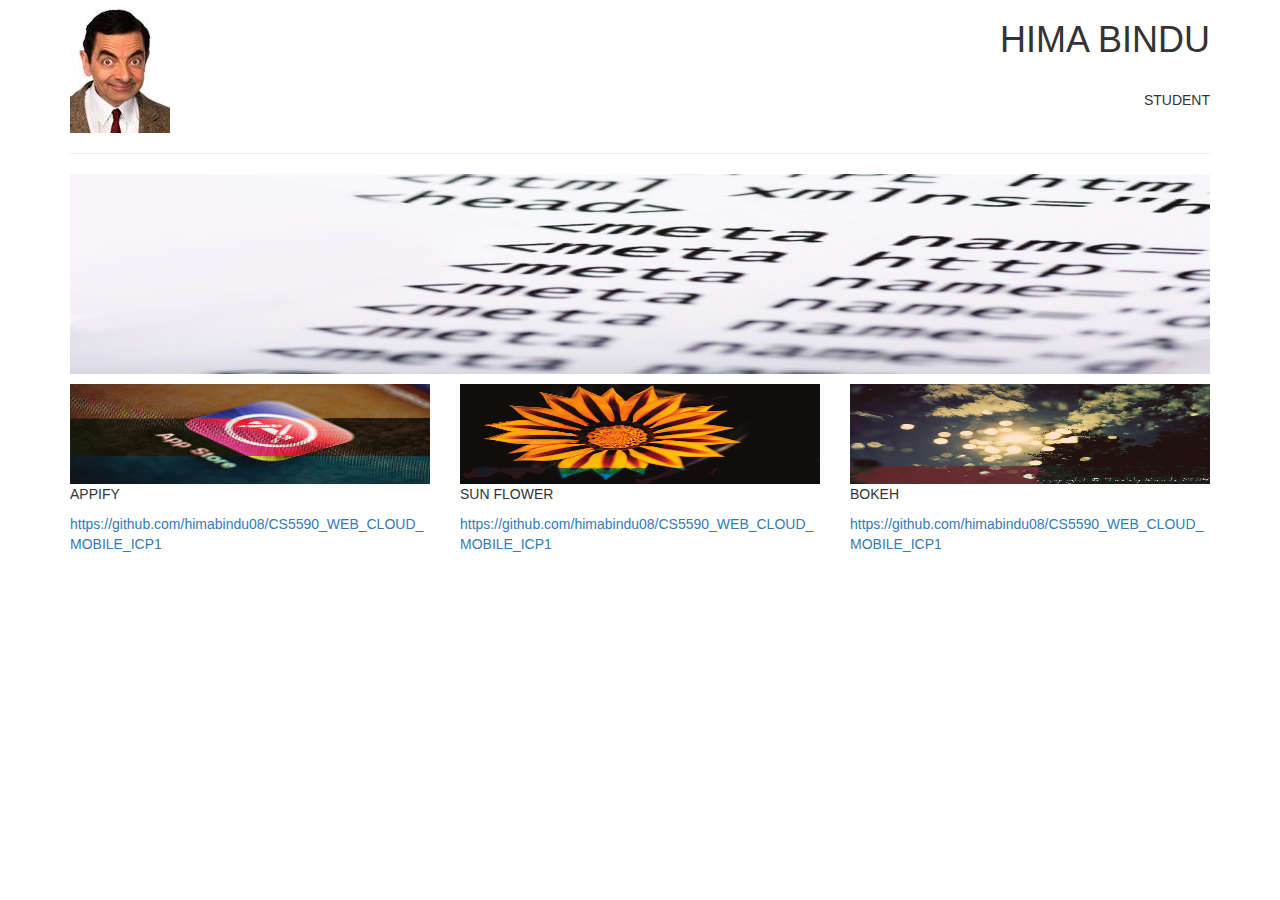
==== Task2/index.html @ 93653952 "ICP2" ====
<!DOCTYPE html>
<html lang="en">
<head>
    <title>Bootstrap Example</title>
    <meta charset="utf-8">
    <meta name="viewport" content="width=device-width, initial-scale=1">
    <link rel="stylesheet" href="https://maxcdn.bootstrapcdn.com/bootstrap/3.3.7/css/bootstrap.min.css">
    <link rel="stylesheet" href="styles.css">
    <script src="https://ajax.googleapis.com/ajax/libs/jquery/3.3.1/jquery.min.js"></script>
    <script src="https://maxcdn.bootstrapcdn.com/bootstrap/3.3.7/js/bootstrap.min.js"></script>
</head>
<body>

<div class="container">
    <div class="row">
        <div class="col-sm-6"><img src="images/bean.jpg"/></div>
        <div class="col-sm-6 text-right"><h1> HIMA BINDU</h1> <br> STUDENT </br> </div>
    </div>
    <hr>
    <div class="row">
        <div class="col-sm-12"><img src="images/Image.png" class="picture"/></div>
    </div>

    <div class="row pic3" >
        <div class="col=sm-12">
            <div class="col-sm-4"><img src="images/app1.png" class="pic1"/> <p> APPIFY</p> <a class="pic2" href="https://github.com/himabindu08/CS5590_WEB_CLOUD_MOBILE_ICP1"> https://github.com/himabindu08/CS5590_WEB_CLOUD_MOBILE_ICP1</a></div>
            <div class="col-sm-4"><img src="images/app2.png" class="pic1"/> <p> SUN FLOWER</p><a class="pic2" href="https://github.com/himabindu08/CS5590_WEB_CLOUD_MOBILE_ICP1"> https://github.com/himabindu08/CS5590_WEB_CLOUD_MOBILE_ICP1</a>  </div>
            <div class="col-sm-4"><img src="images/app3.png" class="pic1"/> <p> BOKEH </p><a class="pic2" href="https://github.com/himabindu08/CS5590_WEB_CLOUD_MOBILE_ICP1"> https://github.com/himabindu08/CS5590_WEB_CLOUD_MOBILE_ICP1</a> </div>
        </div>
    </div>

</div>

</body>
</html>
---- Task2/styles.css ----
.picture
{
    width:100%;
    height:200px;
}
.pic1
{
    width:100%;
    height:100px;
}
.pic2
{
    word-wrap: break-word;
}
.pic3
{
    margin-top: 10px;
}
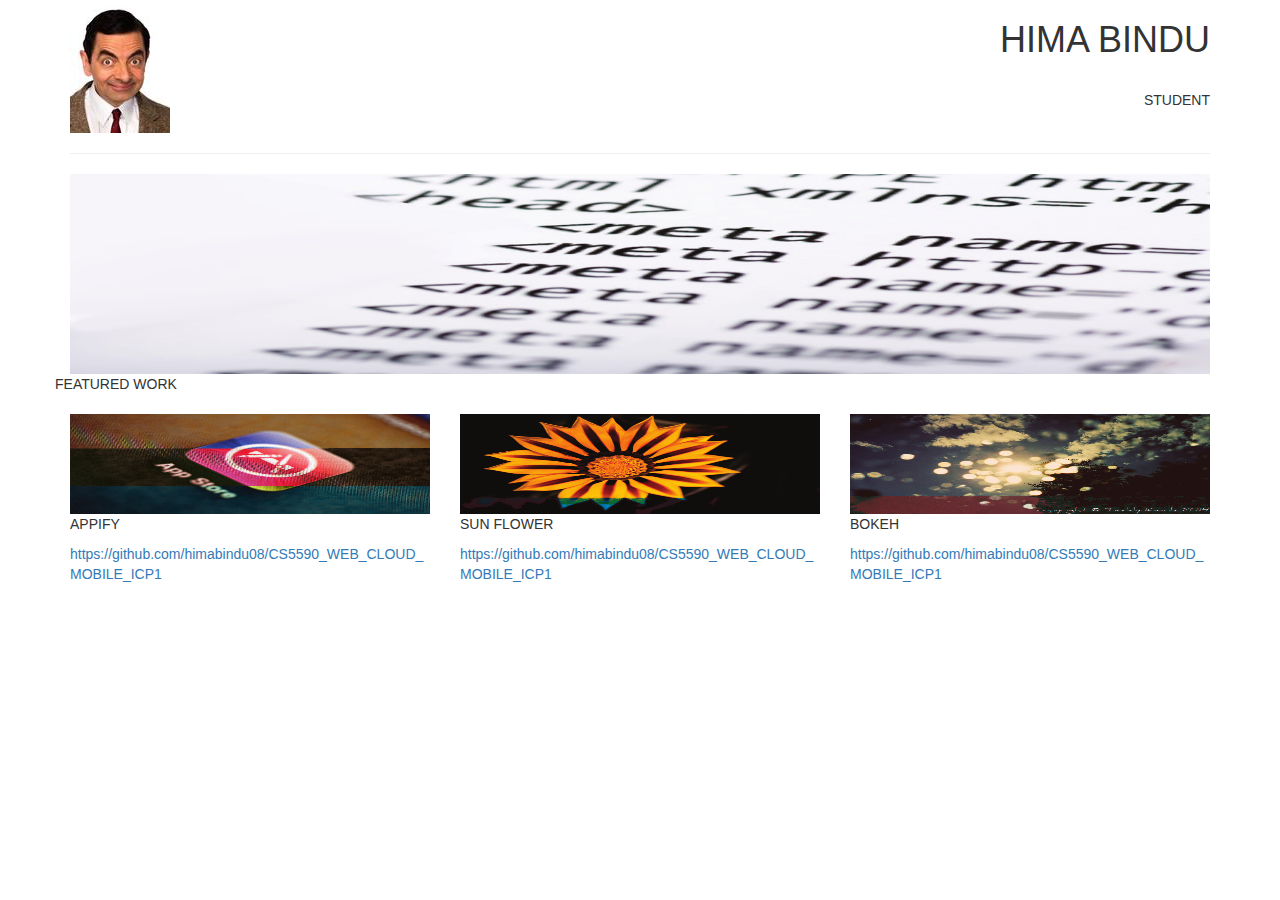
==== commit e8e11495: "task2" ====
--- a/Task2/index.html
+++ b/Task2/index.html
@@ -1,31 +1,32 @@
 <!DOCTYPE html>
 <html lang="en">
 <head>
-    <title>Bootstrap Example</title>
+    <title>Bootstrap Example</title> <!-- Title of the page-->
     <meta charset="utf-8">
     <meta name="viewport" content="width=device-width, initial-scale=1">
-    <link rel="stylesheet" href="https://maxcdn.bootstrapcdn.com/bootstrap/3.3.7/css/bootstrap.min.css">
-    <link rel="stylesheet" href="styles.css">
+    <link rel="stylesheet" href="https://maxcdn.bootstrapcdn.com/bootstrap/3.3.7/css/bootstrap.min.css"> <!-- Linking bootstrap file-->
+    <link rel="stylesheet" href="styles.css"> <!-- linking the stylesheet-->
     <script src="https://ajax.googleapis.com/ajax/libs/jquery/3.3.1/jquery.min.js"></script>
     <script src="https://maxcdn.bootstrapcdn.com/bootstrap/3.3.7/js/bootstrap.min.js"></script>
 </head>
 <body>
 
-<div class="container">
-    <div class="row">
-        <div class="col-sm-6"><img src="images/bean.jpg"/></div>
-        <div class="col-sm-6 text-right"><h1> HIMA BINDU</h1> <br> STUDENT </br> </div>
+<div class="container"> <!-- creating container class-->
+    <div class="row"> <!-- creating first row -->
+        <div class="col-sm-6"><img src="images/bean.jpg"/></div> <!-- including a picture to display on the leftside of page-->
+        <div class="col-sm-6 text-right"><h1> HIMA BINDU</h1> <br> STUDENT </br> </div> <!-- giving name and designation to display on right side-->
     </div>
-    <hr>
-    <div class="row">
-        <div class="col-sm-12"><img src="images/Image.png" class="picture"/></div>
+    <hr> <!-- to give horizontal rule-->
+    <div class="row"> <!-- second row is created-->
+        <div class="col-sm-12"><img src="images/Image.png" class="picture"/></div> <!-- the picture is attached-->
+        <p>    FEATURED WORK </p> <!-- text is entered here -->
     </div>
 
-    <div class="row pic3" >
+    <div class="row pic3" > <! third row is created-->
         <div class="col=sm-12">
-            <div class="col-sm-4"><img src="images/app1.png" class="pic1"/> <p> APPIFY</p> <a class="pic2" href="https://github.com/himabindu08/CS5590_WEB_CLOUD_MOBILE_ICP1"> https://github.com/himabindu08/CS5590_WEB_CLOUD_MOBILE_ICP1</a></div>
-            <div class="col-sm-4"><img src="images/app2.png" class="pic1"/> <p> SUN FLOWER</p><a class="pic2" href="https://github.com/himabindu08/CS5590_WEB_CLOUD_MOBILE_ICP1"> https://github.com/himabindu08/CS5590_WEB_CLOUD_MOBILE_ICP1</a>  </div>
-            <div class="col-sm-4"><img src="images/app3.png" class="pic1"/> <p> BOKEH </p><a class="pic2" href="https://github.com/himabindu08/CS5590_WEB_CLOUD_MOBILE_ICP1"> https://github.com/himabindu08/CS5590_WEB_CLOUD_MOBILE_ICP1</a> </div>
+            <div class="col-sm-4"><img src="images/app1.png" class="pic1"/> <p> APPIFY</p> <a class="pic2" href="https://github.com/himabindu08/CS5590_WEB_CLOUD_MOBILE_ICP1"> https://github.com/himabindu08/CS5590_WEB_CLOUD_MOBILE_ICP1</a></div> <!-- first picture is attached along with link-->
+            <div class="col-sm-4"><img src="images/app2.png" class="pic1"/> <p> SUN FLOWER</p><a class="pic2" href="https://github.com/himabindu08/CS5590_WEB_CLOUD_MOBILE_ICP1"> https://github.com/himabindu08/CS5590_WEB_CLOUD_MOBILE_ICP1</a>  </div> <!-- second picture is attached along with link-->
+            <div class="col-sm-4"><img src="images/app3.png" class="pic1"/> <p> BOKEH </p><a class="pic2" href="https://github.com/himabindu08/CS5590_WEB_CLOUD_MOBILE_ICP1"> https://github.com/himabindu08/CS5590_WEB_CLOUD_MOBILE_ICP1</a> </div> <!-- third picture is attached along with link-->
         </div>
     </div>
 
